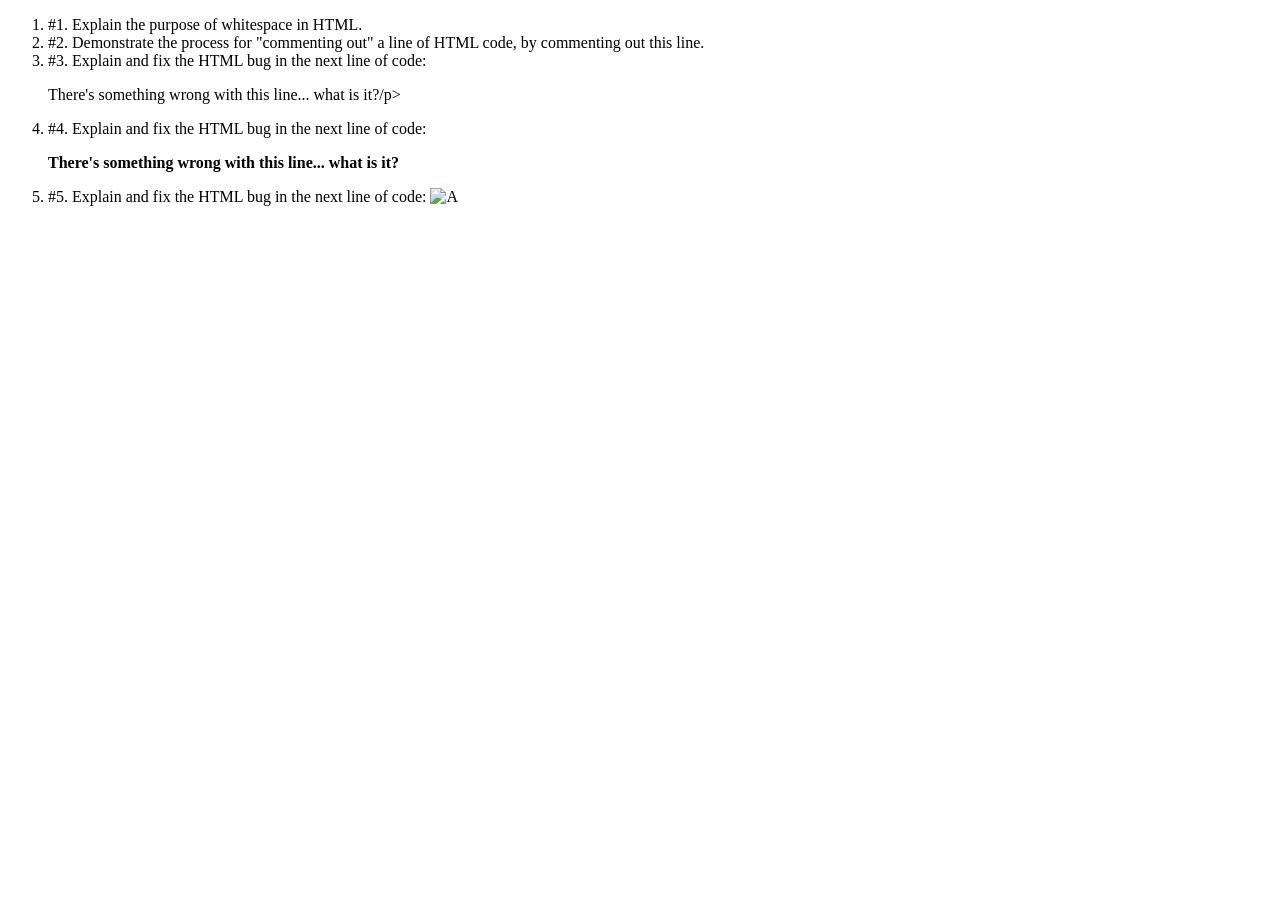
==== cis155-mod2-skills-demo/index.html @ c88bb36b "mod 2 clone" ====
<!DOCTYPE html>
<html lang="en">
  <head>
    <meta charset="UTF-8" />
    <meta name="viewport" content="width=device-width, initial-scale=1.0" />
    <title>Mod 2 Skills Demonstration Assignment</title>
  </head>
  <body>
    <ol>
      <li>#1. Explain the purpose of whitespace in HTML.</li>
      <li>#2. Demonstrate the process for "commenting out" a line of HTML code, by commenting out this line.</li>
      <li>#3. Explain and fix the HTML bug in the next line of code:
        <p>There's something wrong with this line... what is it?/p>
      </li>
      <li>#4. Explain and fix the HTML bug in the next line of code:
        <p><strong>There's something wrong with this line... what is it?</p></strong>
      </li>
      <li>#5. Explain and fix the HTML bug in the next line of code:
        <img src="kitty.png" alt=A picture of my cat>
      </li>
    </ol>
  </body>
</html>
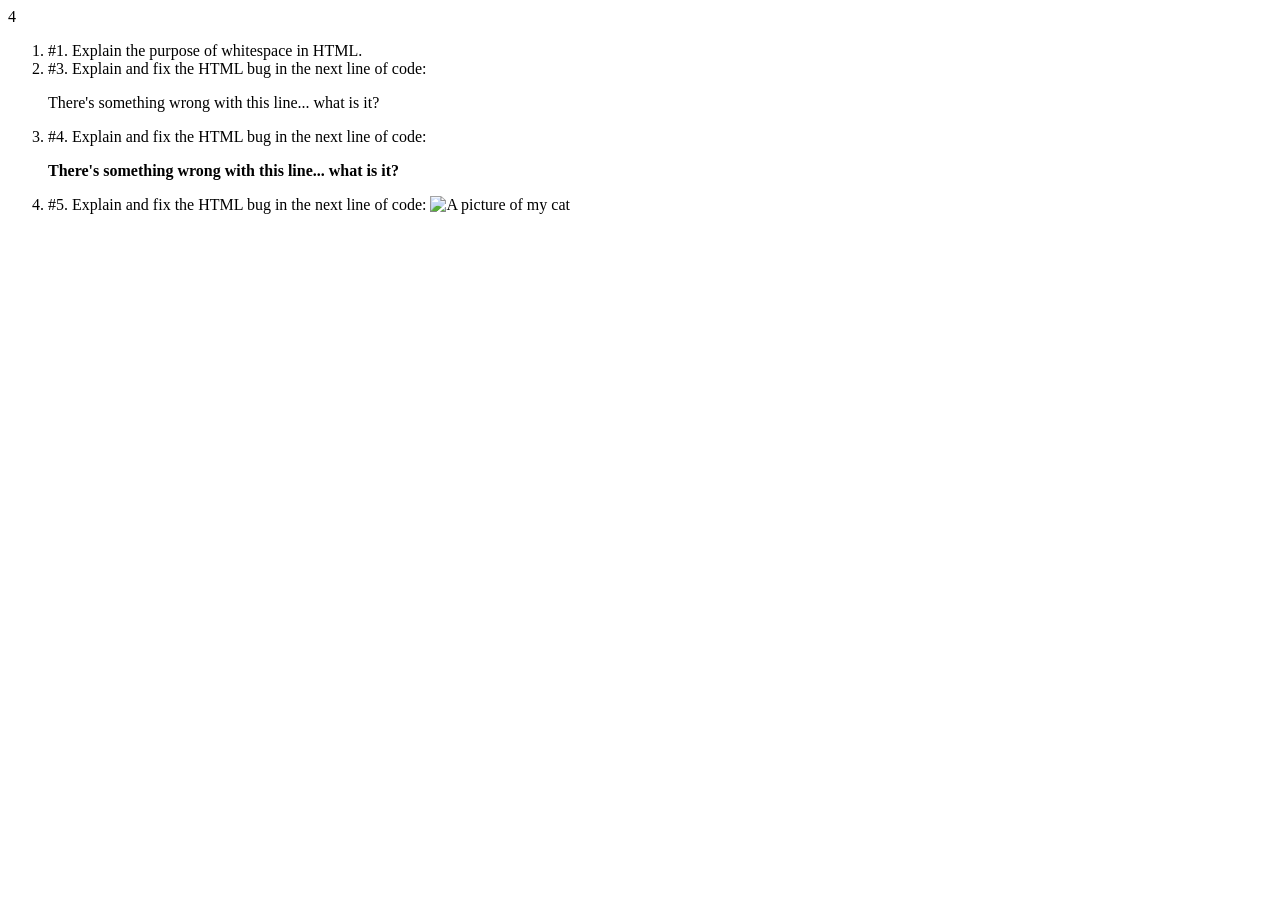
==== commit 75c244f6: "new assignments" ====
--- a/cis155-mod2-skills-demo/index.html
+++ b/cis155-mod2-skills-demo/index.html
@@ -1,6 +1,6 @@
 <!DOCTYPE html>
 <html lang="en">
-  <head>
+  <head>4
     <meta charset="UTF-8" />
     <meta name="viewport" content="width=device-width, initial-scale=1.0" />
     <title>Mod 2 Skills Demonstration Assignment</title>
@@ -8,15 +8,17 @@
   <body>
     <ol>
       <li>#1. Explain the purpose of whitespace in HTML.</li>
+      <!-- this is a commented out line of code for X reason.
       <li>#2. Demonstrate the process for "commenting out" a line of HTML code, by commenting out this line.</li>
+    -->
       <li>#3. Explain and fix the HTML bug in the next line of code:
-        <p>There's something wrong with this line... what is it?/p>
+        <p>There's something wrong with this line... what is it?</p>
       </li>
       <li>#4. Explain and fix the HTML bug in the next line of code:
-        <p><strong>There's something wrong with this line... what is it?</p></strong>
+        <p><strong>There's something wrong with this line... what is it?</strong></p>
       </li>
       <li>#5. Explain and fix the HTML bug in the next line of code:
-        <img src="kitty.png" alt=A picture of my cat>
+        <img src="kitty.png" alt="A picture of my cat">
       </li>
     </ol>
   </body>
